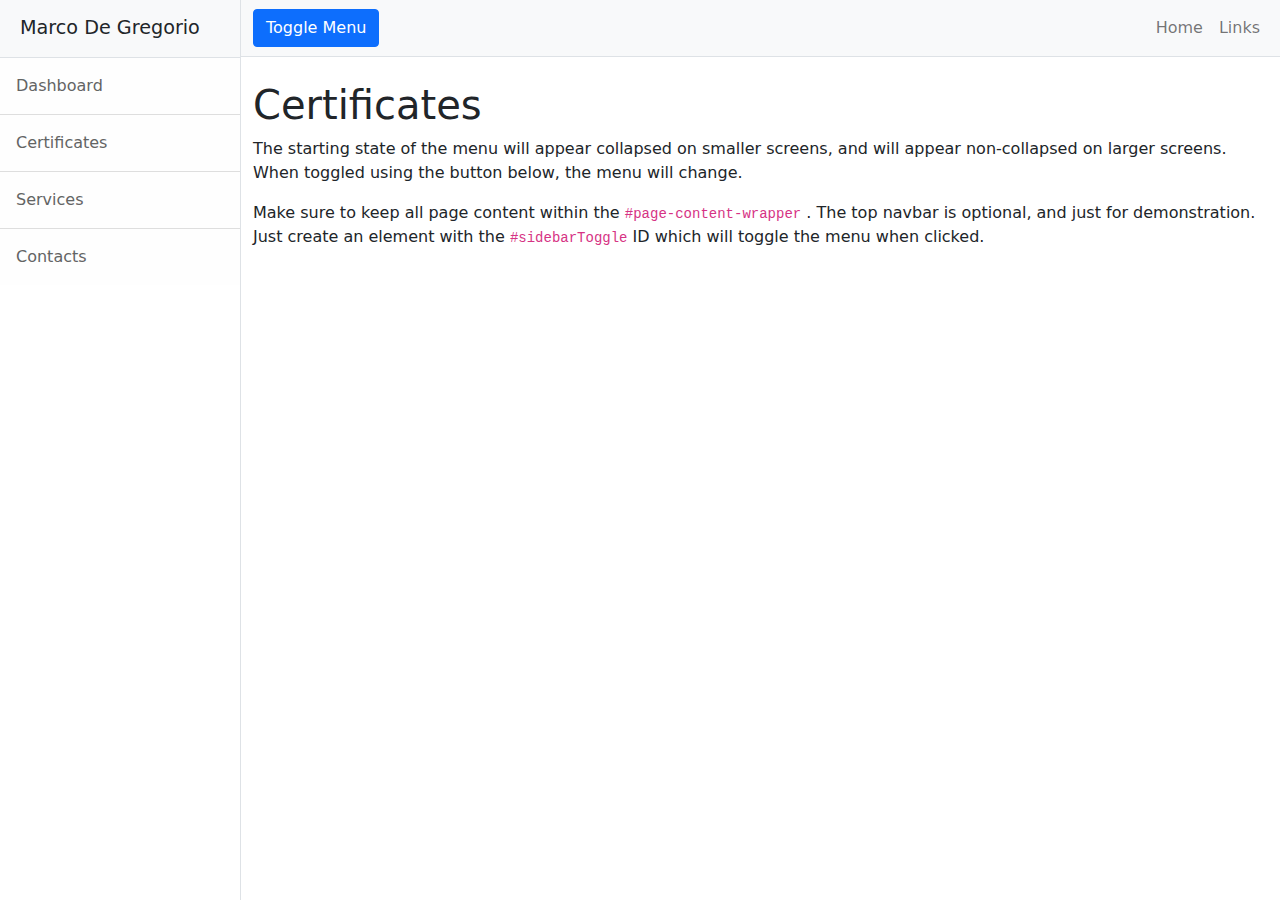
==== certificates.html @ 18861677 "Update certificates.html" ====
<!DOCTYPE html>
<html lang="en">
    <head>
        <meta charset="utf-8" />
        <meta name="viewport" content="width=device-width, initial-scale=1, shrink-to-fit=no" />
        <meta name="description" content="" />
        <meta name="author" content="" />
        <title>Marco De Gregorio - Certificates</title>
        <!-- Favicon-->
        <link rel="icon" type="image/x-icon" href="favicon.ico" />
        <!-- Core theme CSS (includes Bootstrap)-->
        <link href="styles.css" rel="stylesheet" />
    </head>
    <body>
        <div class="d-flex" id="wrapper">
            <!-- Sidebar-->
            <div class="border-end bg-white" id="sidebar-wrapper">
                <div class="sidebar-heading border-bottom bg-light">Marco De Gregorio</div>
                <div class="list-group list-group-flush">
                    <a class="list-group-item list-group-item-action list-group-item-light p-3" href="index.html">Dashboard</a>
                    <a class="list-group-item list-group-item-action list-group-item-light p-3" href="certificates.html">Certificates</a>
                    <a class="list-group-item list-group-item-action list-group-item-light p-3" href="services.html">Services</a>
                    <a class="list-group-item list-group-item-action list-group-item-light p-3" href="contacts.html">Contacts</a>
                    <!--<a class="list-group-item list-group-item-action list-group-item-light p-3" href="#!">Profile</a>
                    <a class="list-group-item list-group-item-action list-group-item-light p-3" href="#!">Status</a>-->
                </div>
            </div>
            <!-- Page content wrapper-->
            <div id="page-content-wrapper">
                <!-- Top navigation-->
                <nav class="navbar navbar-expand-lg navbar-light bg-light border-bottom">
                    <div class="container-fluid">
                        <button class="btn btn-primary" id="sidebarToggle">Toggle Menu</button>
                        <button class="navbar-toggler" type="button" data-bs-toggle="collapse" data-bs-target="#navbarSupportedContent" aria-controls="navbarSupportedContent" aria-expanded="false" aria-label="Toggle navigation"><span class="navbar-toggler-icon"></span></button>
                        <div class="collapse navbar-collapse" id="navbarSupportedContent">
                            <ul class="navbar-nav ms-auto mt-2 mt-lg-0">
                                <li class="nav-item active"><a class="nav-link" href="#!">Home</a></li>
                                <li class="nav-item"><a class="nav-link" href="#!">Links</a></li>
                                <li class="nav-item dropdown">
                                    <!--<a class="nav-link dropdown-toggle" id="navbarDropdown" href="#" role="button" data-bs-toggle="dropdown" aria-haspopup="true" aria-expanded="false">Dropdown</a>
                                    <div class="dropdown-menu dropdown-menu-end" aria-labelledby="navbarDropdown">
                                        <a class="dropdown-item" href="#!">Action</a>
                                        <a class="dropdown-item" href="#!">Another action</a>
                                        <div class="dropdown-divider"></div>
                                        <a class="dropdown-item" href="#!">Something else here</a>
                                    </div>-->
                                </li>
                            </ul>
                        </div>
                    </div>
                </nav>
                <!-- Page content-->
                <div class="container-fluid">
                    <h1 class="mt-4">Certificates</h1>
                    <p>The starting state of the menu will appear collapsed on smaller screens, and will appear non-collapsed on larger screens. When toggled using the button below, the menu will change.</p>
                    <p>
                        Make sure to keep all page content within the
                        <code>#page-content-wrapper</code>
                        . The top navbar is optional, and just for demonstration. Just create an element with the
                        <code>#sidebarToggle</code>
                        ID which will toggle the menu when clicked.
                    </p>
                </div>
            </div>
        </div>
        <!-- Bootstrap core JS-->
        <script src="https://cdn.jsdelivr.net/npm/bootstrap@5.1.1/dist/js/bootstrap.bundle.min.js"></script>
        <!-- Core theme JS-->
        <script src="scripts.js"></script>
    </body>
</html>
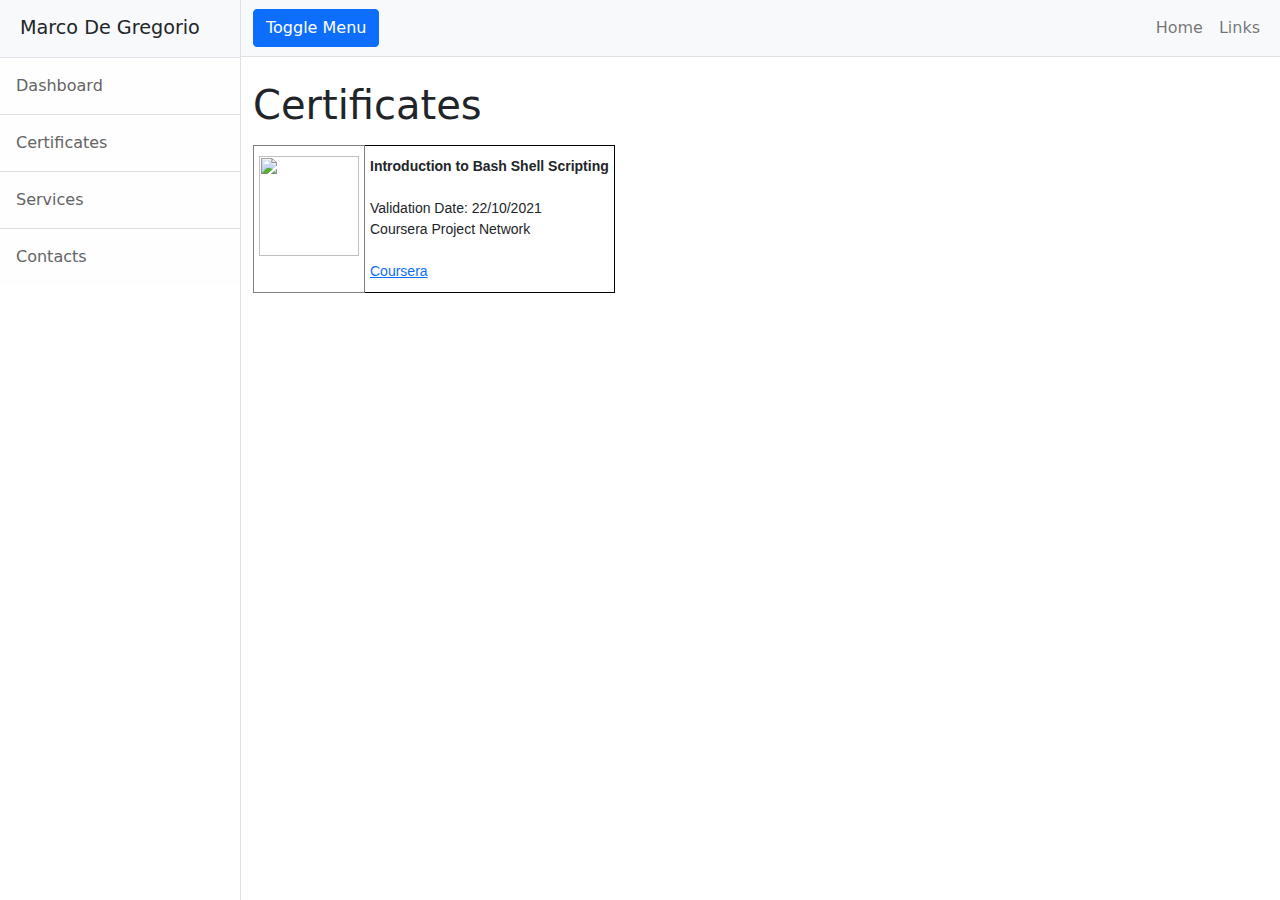
==== commit e04d2d39: "Update certificates.html" ====
--- a/certificates.html
+++ b/certificates.html
@@ -52,13 +52,24 @@
                 <!-- Page content-->
                 <div class="container-fluid">
                     <h1 class="mt-4">Certificates</h1>
-                    <p>The starting state of the menu will appear collapsed on smaller screens, and will appear non-collapsed on larger screens. When toggled using the button below, the menu will change.</p>
                     <p>
-                        Make sure to keep all page content within the
-                        <code>#page-content-wrapper</code>
-                        . The top navbar is optional, and just for demonstration. Just create an element with the
-                        <code>#sidebarToggle</code>
-                        ID which will toggle the menu when clicked.
+                        <style type="text/css">
+                            .tg  {border-collapse:collapse;border-spacing:0;}
+                            .tg td{border-color:black;border-style:solid;border-width:1px;font-family:Arial, sans-serif;font-size:14px;
+                              overflow:hidden;padding:10px 5px;word-break:normal;}
+                            .tg th{border-color:black;border-style:solid;border-width:1px;font-family:Arial, sans-serif;font-size:14px;
+                              font-weight:normal;overflow:hidden;padding:10px 5px;word-break:normal;}
+                            .tg .tg-0pky{border-color:inherit;text-align:left;vertical-align:top}
+                            .tg .tg-0lax{text-align:left;vertical-align:top}
+                            </style>
+                            <table class="tg">
+                            <thead>
+                              <tr>
+                                <td class="tg-0pky"><img src="https://upload.wikimedia.org/wikipedia/commons/thumb/9/97/Coursera-Logo_600x600.svg/1200px-Coursera-Logo_600x600.svg.png" width="100" height="100"></td>
+                                <td class="tg-0lax"><span style="font-weight:bold">Introduction to Bash Shell Scripting</span><br><br>Validation Date: 22/10/2021<br>Coursera Project Network<br><br><a href="https://www.coursera.org/" target="_blank" rel="noopener noreferrer">Coursera</a></td>
+                              </tr>
+                            </thead>
+                            </table>
                     </p>
                 </div>
             </div>
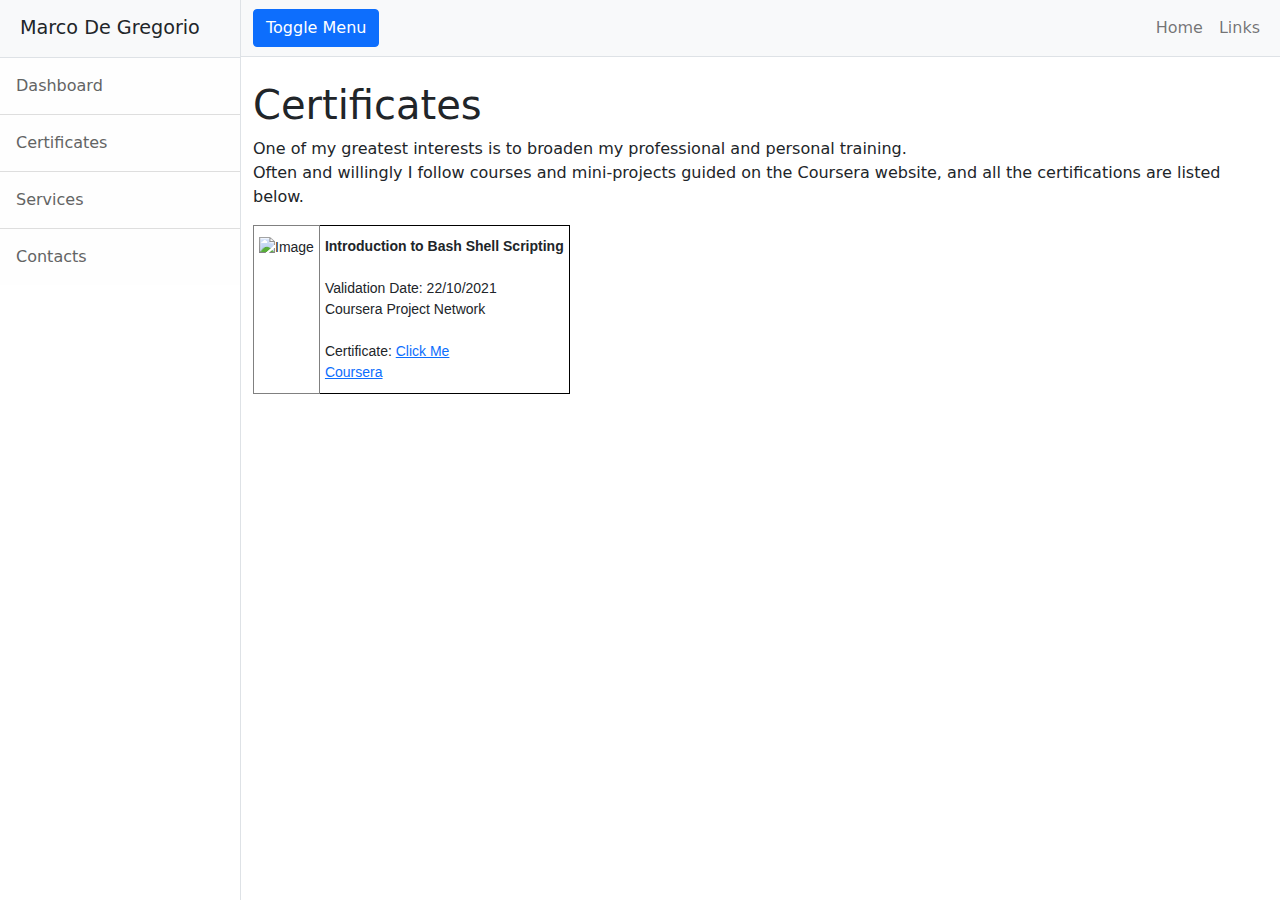
==== commit 2a5577cd: "Update certificates.html" ====
--- a/certificates.html
+++ b/certificates.html
@@ -53,24 +53,26 @@
                 <div class="container-fluid">
                     <h1 class="mt-4">Certificates</h1>
                     <p>
-                        <style type="text/css">
-                            .tg  {border-collapse:collapse;border-spacing:0;}
-                            .tg td{border-color:black;border-style:solid;border-width:1px;font-family:Arial, sans-serif;font-size:14px;
-                              overflow:hidden;padding:10px 5px;word-break:normal;}
-                            .tg th{border-color:black;border-style:solid;border-width:1px;font-family:Arial, sans-serif;font-size:14px;
-                              font-weight:normal;overflow:hidden;padding:10px 5px;word-break:normal;}
-                            .tg .tg-0pky{border-color:inherit;text-align:left;vertical-align:top}
-                            .tg .tg-0lax{text-align:left;vertical-align:top}
-                            </style>
-                            <table class="tg">
-                            <thead>
-                              <tr>
-                                <td class="tg-0pky"><img src="https://upload.wikimedia.org/wikipedia/commons/thumb/9/97/Coursera-Logo_600x600.svg/1200px-Coursera-Logo_600x600.svg.png" width="100" height="100"></td>
-                                <td class="tg-0lax"><span style="font-weight:bold">Introduction to Bash Shell Scripting</span><br><br>Validation Date: 22/10/2021<br>Coursera Project Network<br><br><a href="https://www.coursera.org/" target="_blank" rel="noopener noreferrer">Coursera</a></td>
-                              </tr>
-                            </thead>
-                            </table>
+                        One of my greatest interests is to broaden my professional and personal training.<br>
+                        Often and willingly I follow courses and mini-projects guided on the Coursera website, and all the certifications are listed below.
                     </p>
+                    <style type="text/css">
+                        .tg  {border-collapse:collapse;border-spacing:0;}
+                        .tg td{border-color:black;border-style:solid;border-width:1px;font-family:Arial, sans-serif;font-size:14px;
+                          overflow:hidden;padding:10px 5px;word-break:normal;}
+                        .tg th{border-color:black;border-style:solid;border-width:1px;font-family:Arial, sans-serif;font-size:14px;
+                          font-weight:normal;overflow:hidden;padding:10px 5px;word-break:normal;}
+                        .tg .tg-0pky{border-color:inherit;text-align:left;vertical-align:top}
+                        .tg .tg-0lax{text-align:left;vertical-align:top}
+                        </style>
+                        <table class="tg">
+                        <thead>
+                          <tr>
+                            <td class="tg-0pky"><img src="https://upload.wikimedia.org/wikipedia/commons/thumb/9/97/Coursera-Logo_600x600.svg/1200px-Coursera-Logo_600x600.svg.png" alt="Image" width="120" height="120"></td>
+                            <td class="tg-0lax"><span style="font-weight:bold">Introduction to Bash Shell Scripting</span><br><br>Validation Date: 22/10/2021<br>Coursera Project Network<br><br>Certificate: <a href="https://www.coursera.org/account/accomplishments/verify/3JTT8S8LULCL?utm_source=link&utm_medium=certificate&utm_content=cert_image&utm_campaign=pdf_header_button&utm_product=project" target="_blank" rel="noopener noreferrer">Click Me</a><br><a href="https://www.coursera.org/" target="_blank" rel="noopener noreferrer">Coursera</a></td>
+                          </tr>
+                        </thead>
+                        </table>
                 </div>
             </div>
         </div>
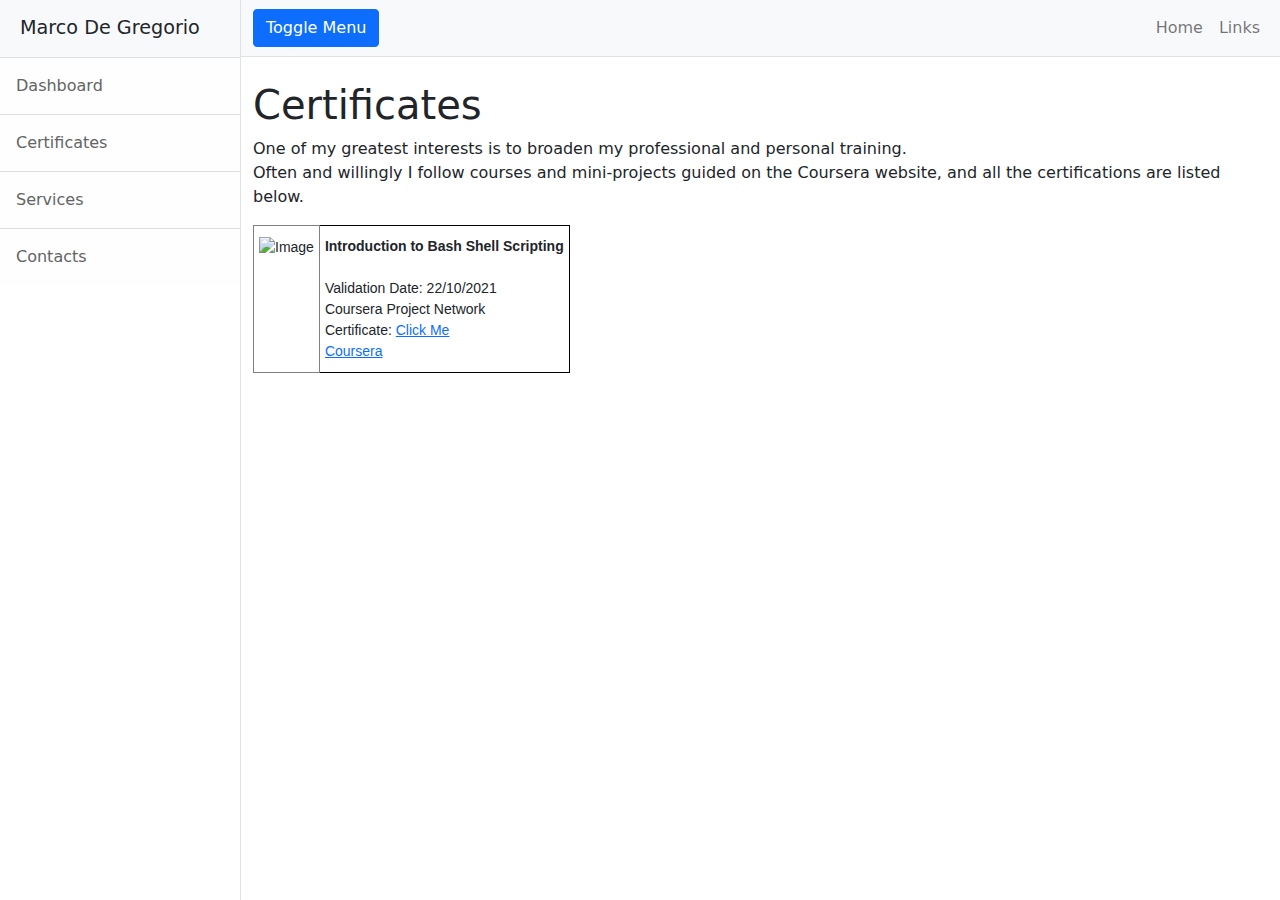
==== commit 8891a4db: "Update certificates.html" ====
--- a/certificates.html
+++ b/certificates.html
@@ -64,15 +64,15 @@
                           font-weight:normal;overflow:hidden;padding:10px 5px;word-break:normal;}
                         .tg .tg-0pky{border-color:inherit;text-align:left;vertical-align:top}
                         .tg .tg-0lax{text-align:left;vertical-align:top}
-                        </style>
-                        <table class="tg">
+                    </style>
+                    <table class="tg">
                         <thead>
-                          <tr>
-                            <td class="tg-0pky"><img src="https://upload.wikimedia.org/wikipedia/commons/thumb/9/97/Coursera-Logo_600x600.svg/1200px-Coursera-Logo_600x600.svg.png" alt="Image" width="120" height="120"></td>
-                            <td class="tg-0lax"><span style="font-weight:bold">Introduction to Bash Shell Scripting</span><br><br>Validation Date: 22/10/2021<br>Coursera Project Network<br><br>Certificate: <a href="https://www.coursera.org/account/accomplishments/verify/3JTT8S8LULCL?utm_source=link&utm_medium=certificate&utm_content=cert_image&utm_campaign=pdf_header_button&utm_product=project" target="_blank" rel="noopener noreferrer">Click Me</a><br><a href="https://www.coursera.org/" target="_blank" rel="noopener noreferrer">Coursera</a></td>
-                          </tr>
+                            <tr>
+                                <td class="tg-0pky"><img src="https://upload.wikimedia.org/wikipedia/commons/thumb/9/97/Coursera-Logo_600x600.svg/1200px-Coursera-Logo_600x600.svg.png" alt="Image" width="120" height="120"></td>
+                                <td class="tg-0lax"><span style="font-weight:bold">Introduction to Bash Shell Scripting</span><br><br>Validation Date: 22/10/2021<br>Coursera Project Network<br>Certificate: <a href="https://www.coursera.org/account/accomplishments/verify/3JTT8S8LULCL?utm_source=link&utm_medium=certificate&utm_content=cert_image&utm_campaign=pdf_header_button&utm_product=project" target="_blank" rel="noopener noreferrer">Click Me</a><br><a href="https://www.coursera.org/" target="_blank" rel="noopener noreferrer">Coursera</a></td>
+                            </tr>
                         </thead>
-                        </table>
+                    </table>
                 </div>
             </div>
         </div>
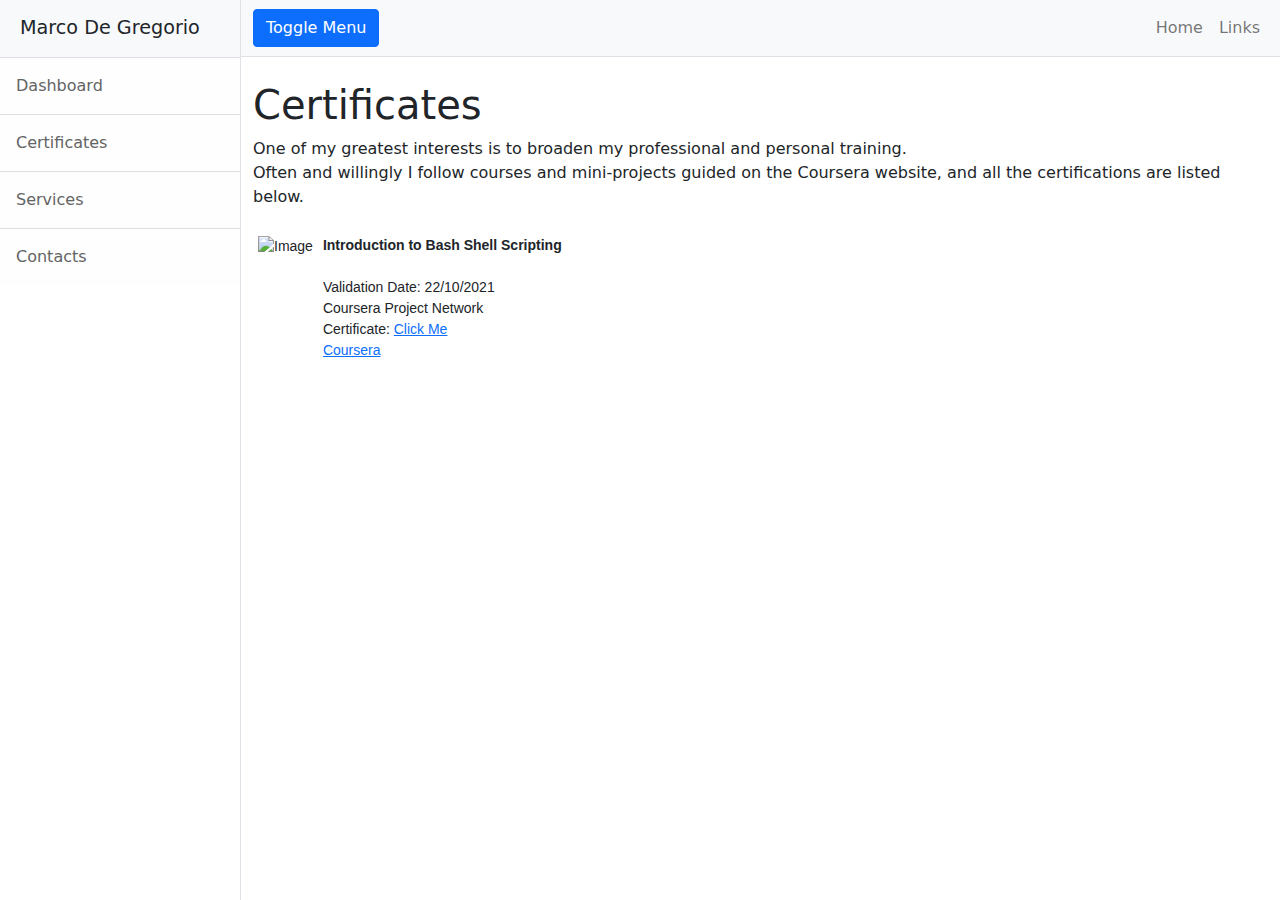
==== commit 9c8121f4: "Update certificates.html" ====
--- a/certificates.html
+++ b/certificates.html
@@ -58,9 +58,9 @@
                     </p>
                     <style type="text/css">
                         .tg  {border-collapse:collapse;border-spacing:0;}
-                        .tg td{border-color:black;border-style:solid;border-width:1px;font-family:Arial, sans-serif;font-size:14px;
+                        .tg td{border-color:black;border-style:solid;border-width:0px;font-family:Arial, sans-serif;font-size:14px;
                           overflow:hidden;padding:10px 5px;word-break:normal;}
-                        .tg th{border-color:black;border-style:solid;border-width:1px;font-family:Arial, sans-serif;font-size:14px;
+                        .tg th{border-color:black;border-style:solid;border-width:0px;font-family:Arial, sans-serif;font-size:14px;
                           font-weight:normal;overflow:hidden;padding:10px 5px;word-break:normal;}
                         .tg .tg-0pky{border-color:inherit;text-align:left;vertical-align:top}
                         .tg .tg-0lax{text-align:left;vertical-align:top}
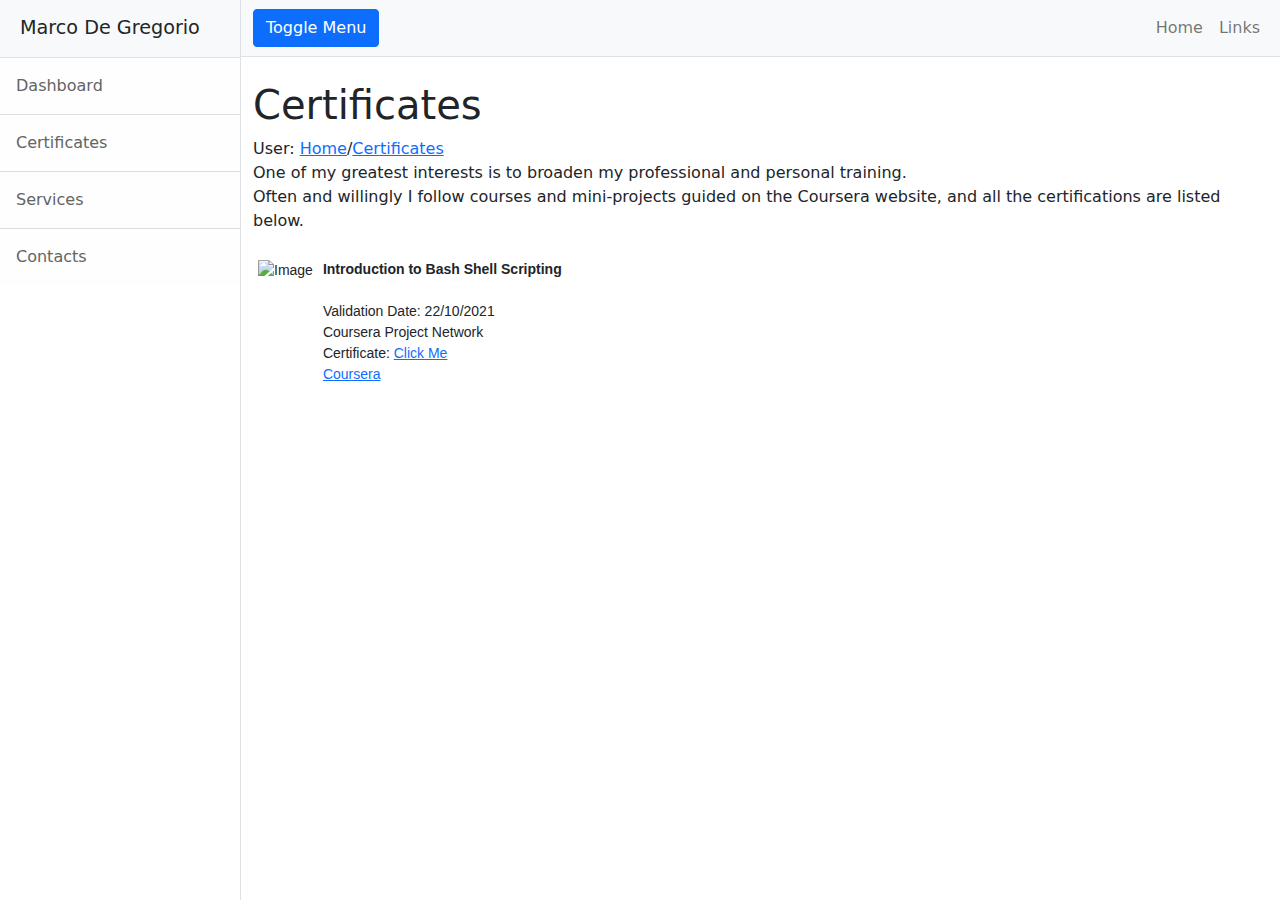
==== commit 3c6dea70: "Update certificates.html" ====
--- a/certificates.html
+++ b/certificates.html
@@ -52,6 +52,7 @@
                 <!-- Page content-->
                 <div class="container-fluid">
                     <h1 class="mt-4">Certificates</h1>
+                    User: <a href="index.html">Home</a>/<a href="certificates.html">Certificates</a>
                     <p>
                         One of my greatest interests is to broaden my professional and personal training.<br>
                         Often and willingly I follow courses and mini-projects guided on the Coursera website, and all the certifications are listed below.
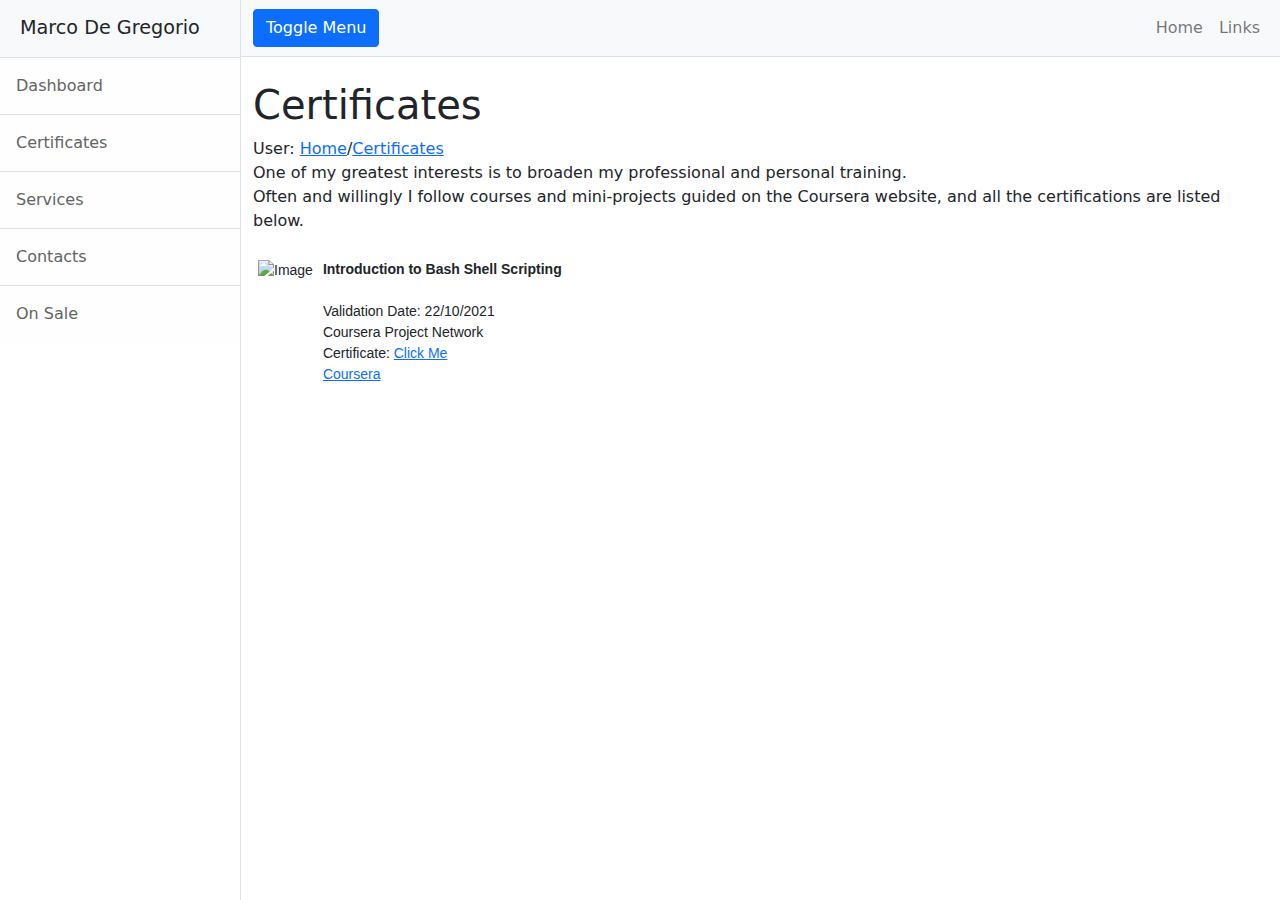
==== commit e078c00e: "Update certificates.html" ====
--- a/certificates.html
+++ b/certificates.html
@@ -21,8 +21,8 @@
                     <a class="list-group-item list-group-item-action list-group-item-light p-3" href="certificates.html">Certificates</a>
                     <a class="list-group-item list-group-item-action list-group-item-light p-3" href="services.html">Services</a>
                     <a class="list-group-item list-group-item-action list-group-item-light p-3" href="contacts.html">Contacts</a>
-                    <!--<a class="list-group-item list-group-item-action list-group-item-light p-3" href="#!">Profile</a>
-                    <a class="list-group-item list-group-item-action list-group-item-light p-3" href="#!">Status</a>-->
+                    <a class="list-group-item list-group-item-action list-group-item-light p-3" href="onsale.html">On Sale</a>
+                    <!--<a class="list-group-item list-group-item-action list-group-item-light p-3" href="#!">Status</a>-->
                 </div>
             </div>
             <!-- Page content wrapper-->
